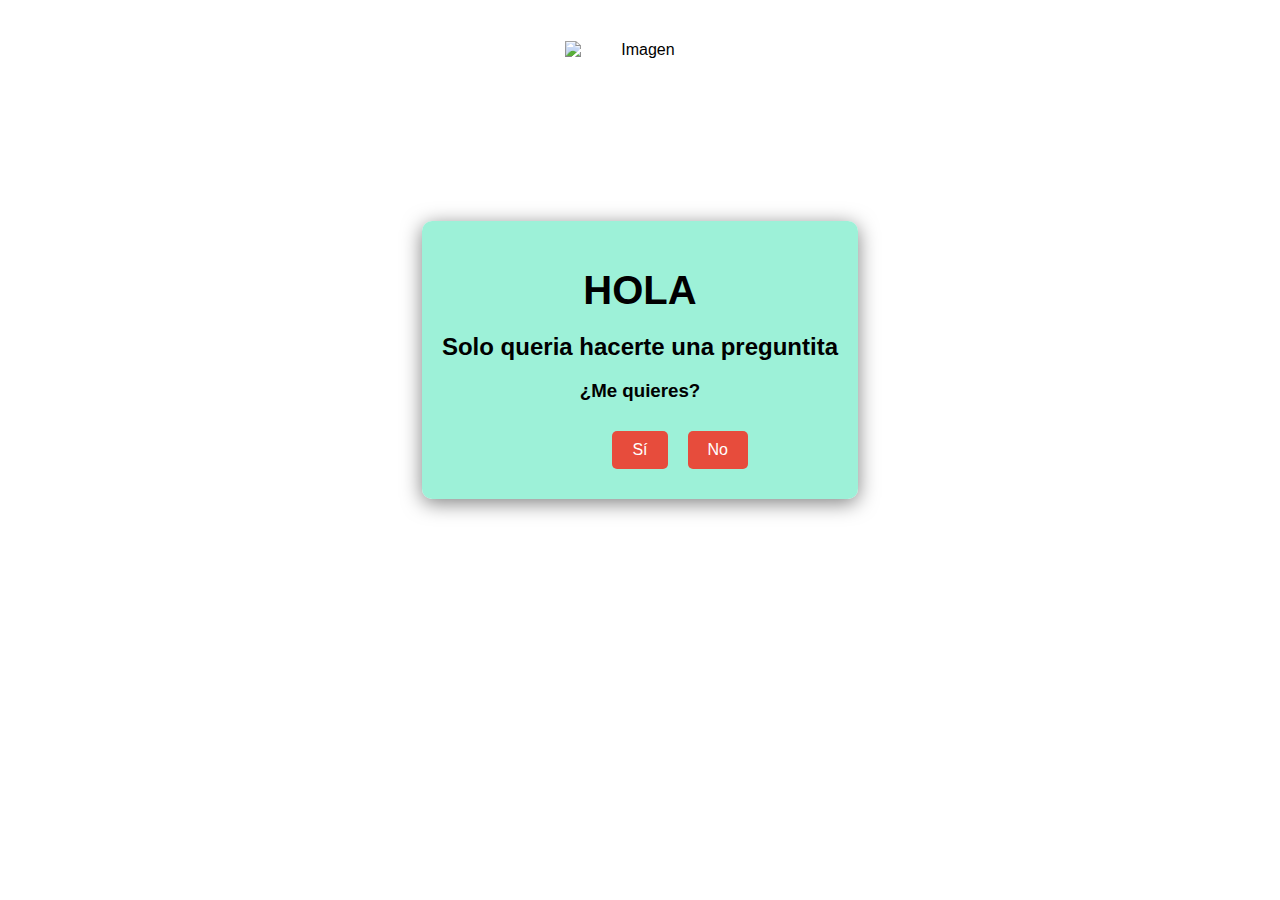
==== index.html @ 7f15162b "Add files via upload" ====
<!DOCTYPE html>
<html lang="es">
<head>
    <meta charset="UTF-8">
    <meta name="viewport" content="width=device-width, initial-scale=1.0">
    <title>Inicio</title>
    <style>
        body {
            display: flex;
            justify-content: center;
            align-items: center;
            height: 80vh;
            margin: 0;
            background: white;
            font-family: 'Arial', sans-serif;
            color: black;
            text-align: center;
            overflow: hidden;
        }
        .container {
            background: rgba(148, 240, 212, 0.918);
            padding: 20px;
            border-radius: 10px;
            box-shadow: 0 4px 20px rgba(0, 0, 0, 0.5);
            position: relative;
        }
        h1 {
            margin-bottom: 20px;
            font-size: 2.5em;
        }
        button {
            background-color: #e74c3c;
            border: none;
            color: white;
            padding: 10px 20px;
            font-size: 1em;
            border-radius: 5px;
            cursor: pointer;
            transition: background-color 0.3s;
            margin: 10px; /* Espacio entre botones */
        }
        button:hover {
            background-color: #c0392b;
        }
        .no-button {
            position: absolute; /* Cambiado a posición absoluta */
            transition: transform 0.2s;
        }

        /* Estilo para la imagen encima del contenedor */
        .image-overlay {
            position: absolute;
            top: -180px; /* Ajusta la posición vertical */
            left: 50%;
            transform: translateX(-50%);
            width: 150px; /* Ajusta el tamaño de la imagen */
            height: auto;
            
        }
      
    </style>
</head>
<body>
    <div class="container">
        <img src="imagen/rosa.jpg" alt="Imagen" class="image-overlay"> <!-- Imagen sobre el contenedor -->
        <h1>HOLA </h1>
        <h2>Solo queria hacerte una preguntita</h2>
        <h3>¿Me quieres?</h3>
        <button onclick="location.href='index2.html'">Sí</button>
        <button class="no-button" id="noButton">No</button>
        <div class="heart heart1"></div>
        <div class="heart heart2"></div>
        <div class="heart heart3"></div>
    </div>

    <script>
        const noButton = document.getElementById('noButton');
        const container = document.querySelector('.container');
        let previousPositions = [];

        noButton.addEventListener('mouseover', (event) => {
            let newPosition;
            do {
                newPosition = {
                    x: Math.random() * (container.clientWidth - 350), // Ancho del contenedor menos el ancho del botón
                    y: Math.random() * (container.clientHeight + 250) // Alto del contenedor menos el alto del botón
                };
            } while (previousPositions.some(pos => 
                Math.abs(pos.x - newPosition.x) < 100 && Math.abs(pos.y - newPosition.y) < 50
            ));

            previousPositions.push(newPosition);
            noButton.style.left = `${newPosition.x}px`;
            noButton.style.top = `${newPosition.y}px`;

            // Limitar el número de posiciones almacenadas
            if (previousPositions.length < 10) {
                previousPositions.shift();
            }
        });
    </script>
</body>
</html>
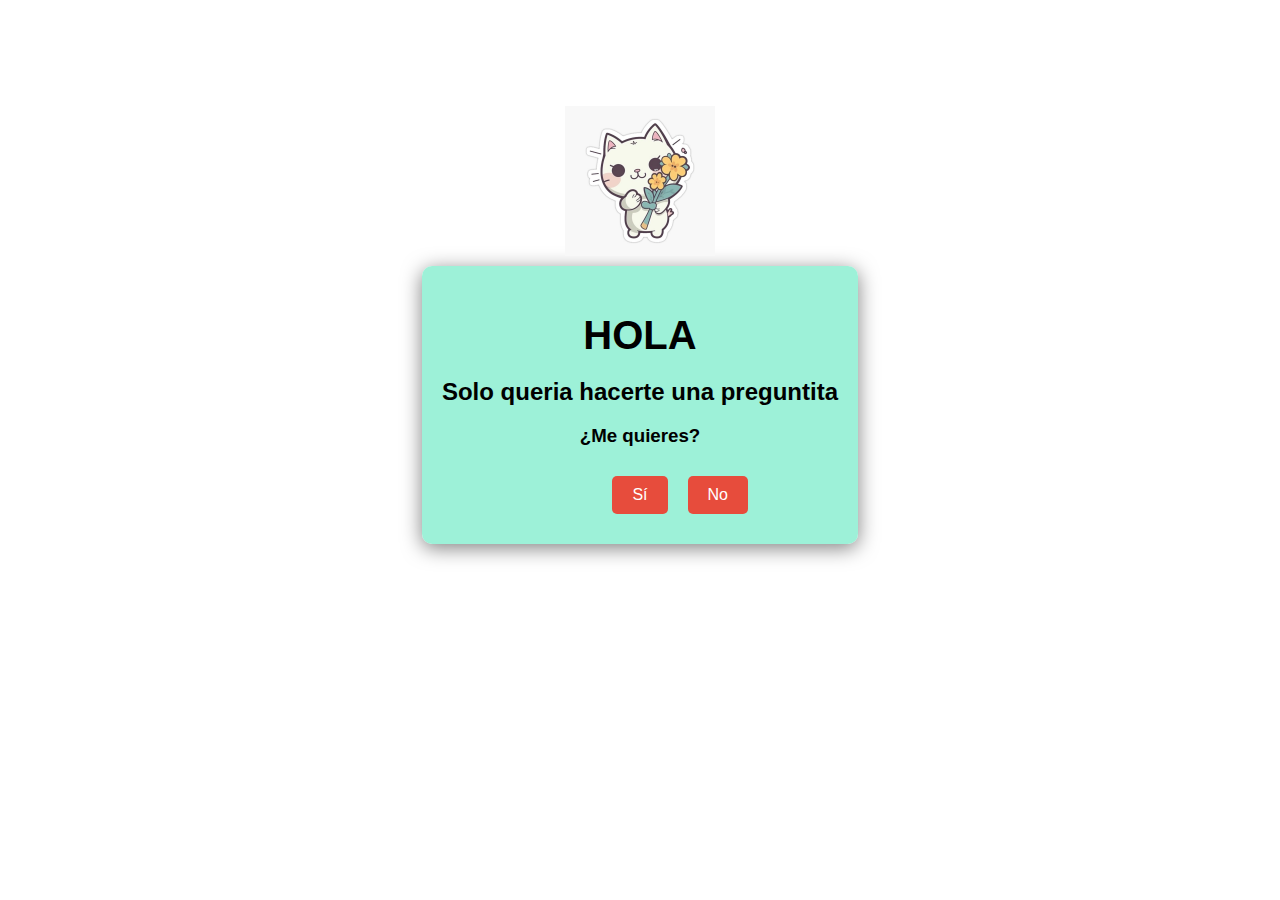
==== commit 089594a0: "Update index.html" ====
--- a/index.html
+++ b/index.html
@@ -9,7 +9,7 @@
             display: flex;
             justify-content: center;
             align-items: center;
-            height: 80vh;
+            height: 90vh;
             margin: 0;
             background: white;
             font-family: 'Arial', sans-serif;
@@ -50,7 +50,7 @@
         /* Estilo para la imagen encima del contenedor */
         .image-overlay {
             position: absolute;
-            top: -180px; /* Ajusta la posición vertical */
+            top: -160px; /* Ajusta la posición vertical */
             left: 50%;
             transform: translateX(-50%);
             width: 150px; /* Ajusta el tamaño de la imagen */
@@ -67,7 +67,7 @@
         <h2>Solo queria hacerte una preguntita</h2>
         <h3>¿Me quieres?</h3>
         <button onclick="location.href='index2.html'">Sí</button>
-        <button class="no-button" id="noButton">No</button>
+        <button onclick="location.href='index1.html'" class="no-button" id="noButton">No</button>
         <div class="heart heart1"></div>
         <div class="heart heart2"></div>
         <div class="heart heart3"></div>
@@ -100,4 +100,4 @@
         });
     </script>
 </body>
-</html>+</html>
